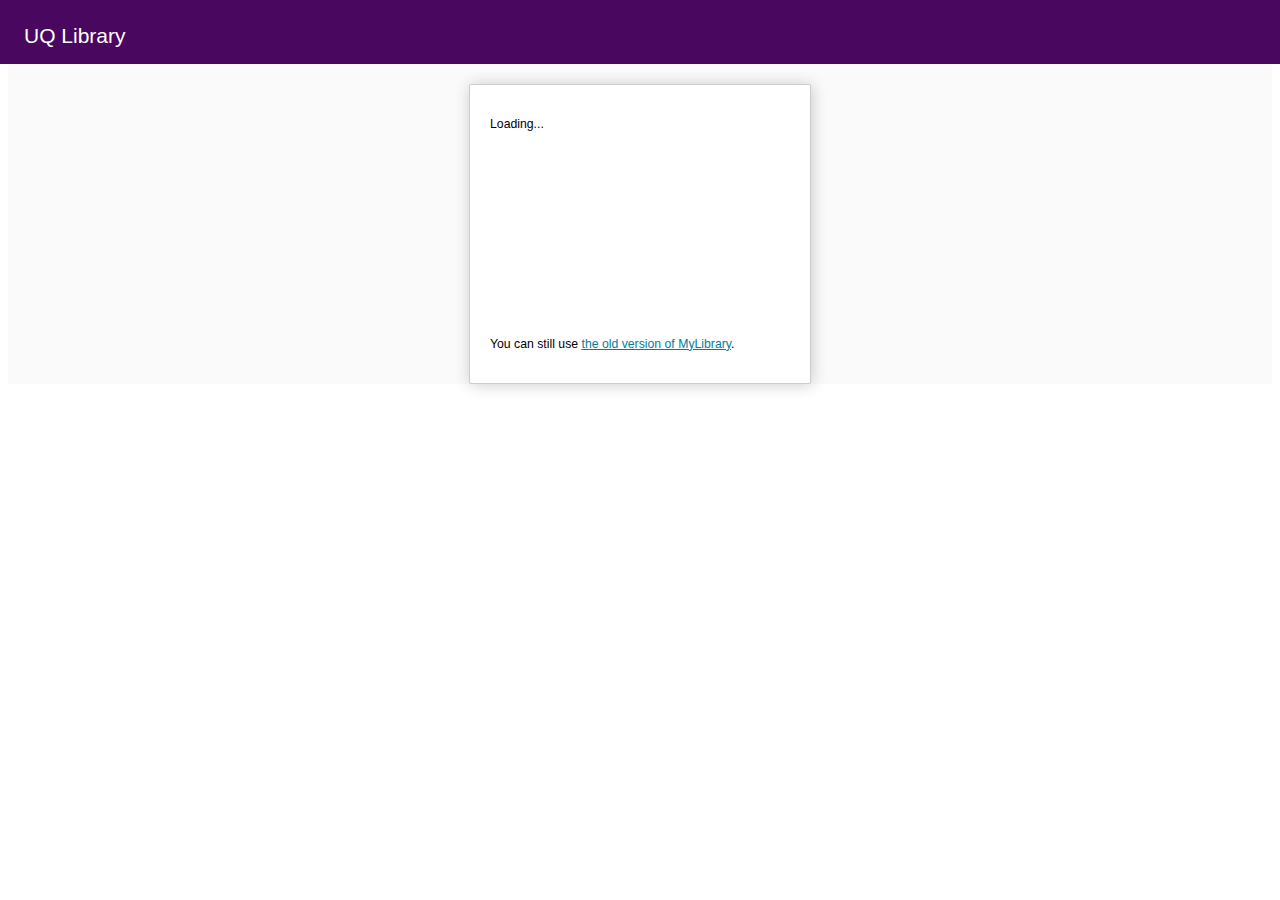
==== index.html @ 6b6ec924 "fixed reference to styles" ====
<!doctype html>
<html>
<head>
    <meta charset="utf-8">
    <meta name="viewport" content="width=device-width, minimum-scale=1.0, initial-scale=1.0, user-scalable=no">
    <title>UQ Library | My Library Home</title>
    <script>
        function isIE() {
            var myNav = navigator.userAgent.toLowerCase();
            return (myNav.indexOf('msie') != -1) ? parseInt(myNav.split('msie')[1]) : false;
        }

        if (!('registerElement' in document
                && 'createShadowRoot' in HTMLElement.prototype
                && 'import' in document.createElement('link')
                && 'content' in document.createElement('template'))) {
            // IE 8 and 9 throw errors if you try to include webcomponents.js, which prevents other user messages working
            if (!isIE() || isIE() > 9) {
                document.write('<script src="../uqlibrary-elements/0.5.4/webcomponentsjs/webcomponents.js"><\/script>');
            }
            document.write('<script type="text/javascript" src="bower_components/jquery/dist/jquery.min.js"><\/script>');
            document.write('<script type="text/javascript" src="bower_components/PgwBrowser/pgwbrowser.min.js"><\/script>');
        }
    </script>
    <link rel="manifest" href="manifest.json">
    <link rel="icon" sizes="192x192" href="images/launcher-icon-4x.png">
    <link rel="import" href="uqlibrary-home.html">
    <link rel="stylesheet" href="../uqlibrary-elements/resources/theme/app.css">
    <link rel="stylesheet" href="old-browser-message.css">
</head>
<body fullbleed>

<div id="unsupportedBrowser">

    <div id="unsupportedBrowserBanner">
        <h1 id="unsupportedBrowserHeader">UQ Library</h1>
    </div>
    <div class="card" id="unsupportedBrowserSupportMessage">
        <div id="loader" class="subhead">
            <p>Loading...</p>
            <svg class="circular">
                <circle class="path" cx="50" cy="50" r="20" fill="none" stroke-width="4" stroke-miterlimit="10"/>
            </svg>
        </div>
    </div>
</div>

<uqlibrary-home unresolved></uqlibrary-home>

<script>


    window.addEventListener('polymer-ready', function() {
        document.body.removeChild(document.getElementById('unsupportedBrowser'));
    });
    var $buoop = {
        vs: {i: 10, f: 15, o: 15, s: 7, c: 36},  // browser versions to notify
        reminder: 0,                   // after how many hours should the message reappear
        // 0 = show all the time
        onshow: function (infos) {
        },      // callback function after the bar has appeared
        onclick: function (infos) {
        },      // callback function if bar was clicked

        l: false,                       // set a language for the message, e.g. "en"
                                        // overrides the default detection
        test: false,                    // true = always show the bar (for testing)
        text: "Please upgrade to the latest version of <a href='http://www.google.com/chrome'>Google Chrome</a> to get the best experience on this site",                       // custom notification html text
        text_xx: "",                    // custom notification text for language "xx"
                                        // e.g. text_de for german and text_it for italian
        newwindow: true                 // open link in new window/tab
    };
    function $buo_f() {
        var e = document.createElement("script");
        e.src = "//browser-update.org/update.js";
        document.body.appendChild(e);
    }
    ;
    try {
        document.addEventListener("DOMContentLoaded", $buo_f, false)
        (function () {
            window.addEventListener('polymer-ready', function () {
                document.getElementById('unsupportedBrowser').style.display = 'none';
            });
        }());
    }
    catch (e) {
        if (window.jQuery) {
            $(document).ready(function () {
                var pgwBrowser = $.pgwBrowser();
                var messageCard = document.querySelector('#unsupportedBrowserSupportMessage');
                var e = document.createElement("p");
                e.id = "browserDetails";
                switch (pgwBrowser.os.group) {
                    case 'iOS':
                        if (pgwBrowser.os.majorVersion < 6) {
                            e.innerHTML = '<br \/><br \/>You are currently using an unsupported version of Safari bundled with Apple iOS version ' + pgwBrowser.os.fullVersion + '. We can only support Safari in Apple iOS version 6 and above.'
                        }
                        break;
                    case 'Windows Phone':
                        if (pgwBrowser.os.majorVersion < 8 && pgwBrowser.os.minorVersion < 1) {
                            e.innerHTML = '<br \/><br \/>You are currently using a version of Windows Phone older than version 8.1 (version ' + pgwBrowser.os.fullVersion + '). We can only support version 8.1 and above.'
                        }
                        break;
                    case 'Android':
                        if (pgwBrowser.os.majorVersion < 4 && pgwBrowser.os.minorVersion < 4) {
                            e.innerHTML = '<br \/><br \/>Since you are using Android (version ' + pgwBrowser.os.fullVersion + ') you can upgrade from the old Android Browser to <a href=\'https:\/\/play.google.com\/store\/apps\/details?id=com.android.chrome&hl=en\'>Google Chrome for Android<\/a> to get a faster, and compatible web experience.';
                        }
                        break;
                }
                messageCard.appendChild(e);
                var o = document.createElement("p");
                o.id = "browserDetailsOld";
                o.innerHTML = "<br \/><br \/>You can still use <a href=\'https:\/\/www.library.uq.edu.au\/mylibrary\'>the old version of MyLibrary<\/a>.";
                messageCard.appendChild(o);
            });
        }
        if (window.attachEvent) {
            window.attachEvent("onload", $buo_f);
        }
    }
</script>
</body>
</html>
---- old-browser-message.css ----
#unsupportedBrowser {
    background-color: #fafafa;
    font-family: "Roboto", sans-serif;
    font-size: 14px;
}

#unsupportedBrowserHeader {
    font-size: 1.5em;
    font-weight: 200;
    margin: 16px;
    padding: 0;
    color: white;
    font-family: "Roboto", sans-serif;
}

#unsupportedBrowser a {
    color: #007e9e;
}

#unsupportedBrowser a:hover {
    text-decoration: underline;
    color: #7B1FA2;
}

#unsupportedBrowserBanner {
    height: 56px;
    background-color: #4a075f;
    color: white;
    margin: -10px -15px 0 -15px;
    padding: 10px 15px 0 15px;
}

#unsupportedBrowserSupportMessage {
    max-width: 300px;
    margin: auto;
    margin-top: 20px;
    border: 1px solid #ccc;
    border-radius: 2px;
    padding: 20px;
    box-shadow: 1px 1px 16px rgba(0, 0, 0, 0.2);
    background-color: white;
    font-size: 0.875em;
}
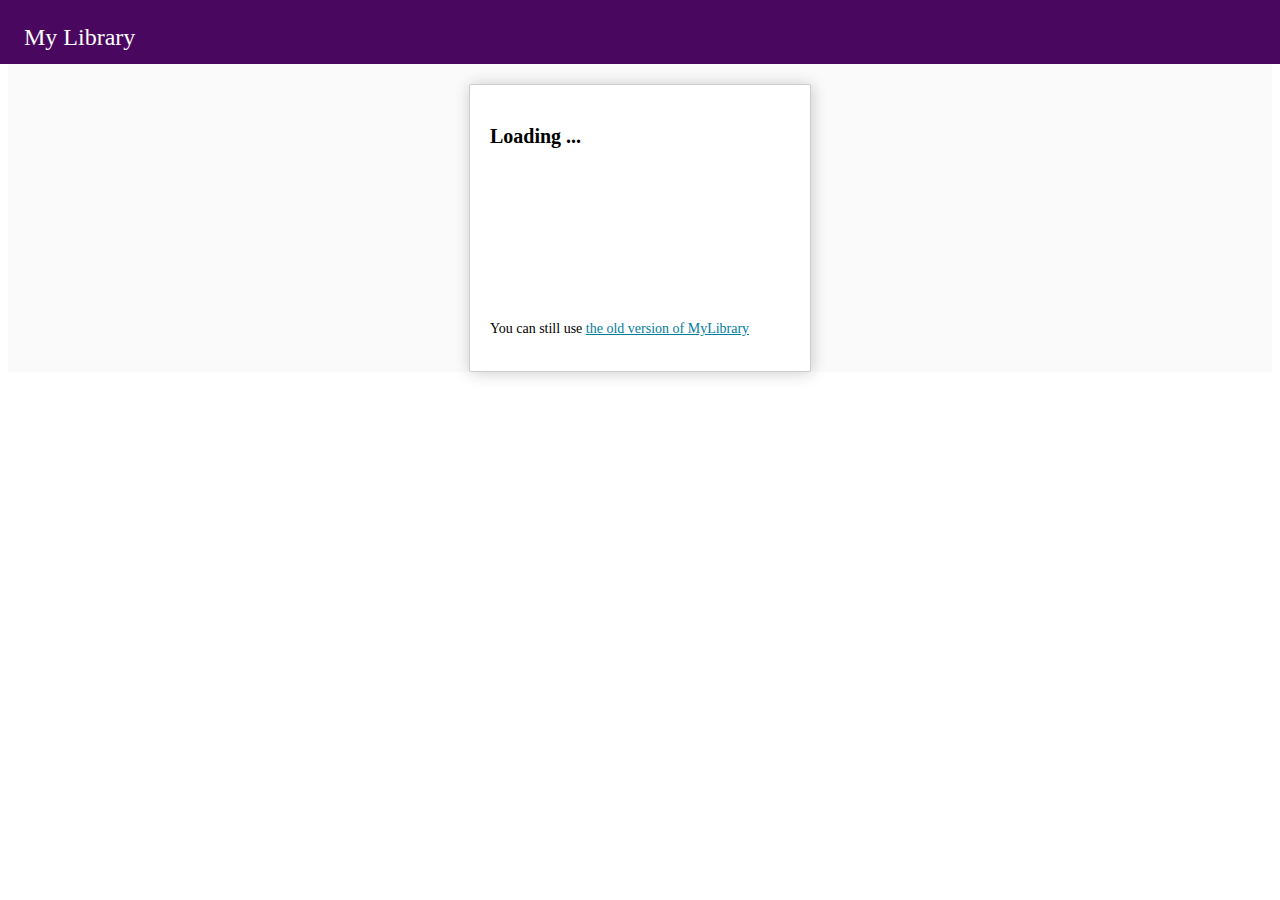
==== commit bb727dec: "updated loader screen, clean up code" ====
--- a/index.html
+++ b/index.html
@@ -16,7 +16,7 @@
                 && 'content' in document.createElement('template'))) {
             // IE 8 and 9 throw errors if you try to include webcomponents.js, which prevents other user messages working
             if (!isIE() || isIE() > 9) {
-                document.write('<script src="../uqlibrary-elements/0.5.4/webcomponentsjs/webcomponents.js"><\/script>');
+                document.write('<script src="../uqlibrary-elements/0.5.4/webcomponentsjs/webcomponents.min.js"><\/script>');
             }
             document.write('<script type="text/javascript" src="bower_components/jquery/dist/jquery.min.js"><\/script>');
             document.write('<script type="text/javascript" src="bower_components/PgwBrowser/pgwbrowser.min.js"><\/script>');
@@ -30,29 +30,37 @@
 </head>
 <body fullbleed>
 
+<uqlibrary-home unresolved></uqlibrary-home>
+
 <div id="unsupportedBrowser">
+    <div id="unsupportedBrowserBanner">
+        <h1 id="unsupportedBrowserHeader">My Library</h1>
+    </div>
 
-    <div id="unsupportedBrowserBanner">
-        <h1 id="unsupportedBrowserHeader">UQ Library</h1>
-    </div>
     <div class="card" id="unsupportedBrowserSupportMessage">
-        <div id="loader" class="subhead">
-            <p>Loading...</p>
+        <p class="titleMessage text-center">Loading ...</p>
+
+        <div id="loader">
+
             <svg class="circular">
                 <circle class="path" cx="50" cy="50" r="20" fill="none" stroke-width="4" stroke-miterlimit="10"/>
             </svg>
+
+            <div class="loader" title="1">
+            </div>
         </div>
+
+        You can still use <a href='https://www.library.uq.edu.au/mylibrary'>the old version of MyLibrary</a>
     </div>
 </div>
 
-<uqlibrary-home unresolved></uqlibrary-home>
 
 <script>
-
 
     window.addEventListener('polymer-ready', function() {
         document.body.removeChild(document.getElementById('unsupportedBrowser'));
     });
+
     var $buoop = {
         vs: {i: 10, f: 15, o: 15, s: 7, c: 36},  // browser versions to notify
         reminder: 0,                   // after how many hours should the message reappear
@@ -80,7 +88,8 @@
         document.addEventListener("DOMContentLoaded", $buo_f, false)
         (function () {
             window.addEventListener('polymer-ready', function () {
-                document.getElementById('unsupportedBrowser').style.display = 'none';
+                if (document.getElementById('unsupportedBrowser'))
+                    document.getElementById('unsupportedBrowser').style.display = 'none';
             });
         }());
     }
@@ -108,11 +117,9 @@
                         }
                         break;
                 }
+
                 messageCard.appendChild(e);
-                var o = document.createElement("p");
-                o.id = "browserDetailsOld";
-                o.innerHTML = "<br \/><br \/>You can still use <a href=\'https:\/\/www.library.uq.edu.au\/mylibrary\'>the old version of MyLibrary<\/a>.";
-                messageCard.appendChild(o);
+
             });
         }
         if (window.attachEvent) {
--- a/old-browser-message.css
+++ b/old-browser-message.css
@@ -1,6 +1,6 @@
 #unsupportedBrowser {
     background-color: #fafafa;
-    font-family: "Roboto", sans-serif;
+    font-family: "sans-serif;
     font-size: 14px;
 }
 
@@ -10,7 +10,13 @@
     margin: 16px;
     padding: 0;
     color: white;
-    font-family: "Roboto", sans-serif;
+}
+
+#unsupportedBrowserSupportMessage .titleMessage {
+    font-size: 1.42857em;
+    line-height: 1.1em;
+    font-weight: bold;
+    font-family: "sans-serif;
 }
 
 #unsupportedBrowser a {
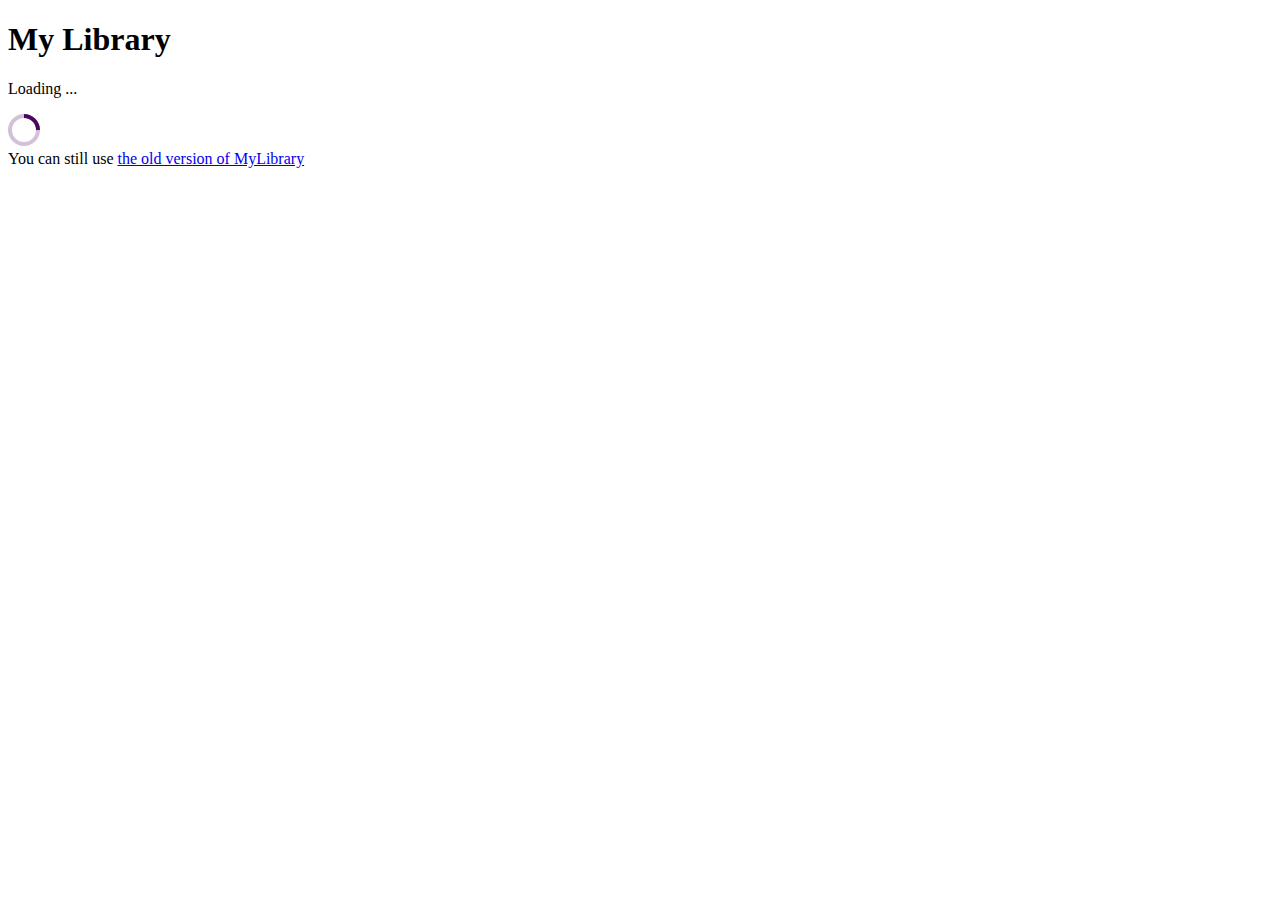
==== commit 7fef1610: "updated loading screen, centralised scripts/images" ====
--- a/index.html
+++ b/index.html
@@ -2,36 +2,60 @@
 <html>
 <head>
     <meta charset="utf-8">
+
+    <!--Mobile meta tags-->
     <meta name="viewport" content="width=device-width, minimum-scale=1.0, initial-scale=1.0, user-scalable=no">
-    <title>UQ Library | My Library Home</title>
-    <script>
-        function isIE() {
-            var myNav = navigator.userAgent.toLowerCase();
-            return (myNav.indexOf('msie') != -1) ? parseInt(myNav.split('msie')[1]) : false;
-        }
+    <meta name="apple-mobile-web-app-capable" content="yes">
+    <meta name="mobile-web-app-capable" content="yes">
 
-        if (!('registerElement' in document
-                && 'createShadowRoot' in HTMLElement.prototype
-                && 'import' in document.createElement('link')
-                && 'content' in document.createElement('template'))) {
-            // IE 8 and 9 throw errors if you try to include webcomponents.js, which prevents other user messages working
-            if (!isIE() || isIE() > 9) {
-                document.write('<script src="../uqlibrary-elements/0.5.4/webcomponentsjs/webcomponents.min.js"><\/script>');
-            }
-            document.write('<script type="text/javascript" src="bower_components/jquery/dist/jquery.min.js"><\/script>');
-            document.write('<script type="text/javascript" src="bower_components/PgwBrowser/pgwbrowser.min.js"><\/script>');
-        }
-    </script>
-    <link rel="manifest" href="manifest.json">
-    <link rel="icon" sizes="192x192" href="images/launcher-icon-4x.png">
+    <!--Short title for homescreens on mobile devices-->
+    <title>UQ Library</title>
+
+    <script src="../uqlibrary-elements/resources/common/preloader.js"></script>
+
+    <!--fav icons-->
+    <link rel="icon" type="image/x-icon" href="../uqlibrary-elements/resources/images/favicon.ico">
+    <link rel="icon" type="image/png" href="../uqlibrary-elements/resources/images/favicon-32x32.png" sizes="32x32">
+    <link rel="icon" type="image/png" href="../uqlibrary-elements/resources/images/favicon-32x32.png" sizes="32x32">
+    <link rel="icon" type="image/png" href="../uqlibrary-elements/resources/images/favicon-96x96.png" sizes="96x96">
+    <link rel="icon" type="image/png" href="../uqlibrary-elements/resources/images/favicon-16x16.png" sizes="16x16">
+
+    <!--Chrome images and icons -->
+    <link rel="manifest" href="../uqlibrary-elements/resources/common/manifest.json">
+    <link rel="icon" sizes="192x192" href="../uqlibrary-elements/resources/images/launcher-icon-4x.png">
+
+    <!--Safari & iOS icons-->
+    <link rel="apple-touch-icon" href="../uqlibrary-elements/resources/images/apple-touch-icon.png">
+    <link rel="apple-touch-icon" sizes="57x57" href="../uqlibrary-elements/resources/images/apple-touch-icon-57x57.png">
+    <link rel="apple-touch-icon" sizes="60x60" href="../uqlibrary-elements/resources/images/apple-touch-icon-60x60.png">
+    <link rel="apple-touch-icon" sizes="72x72" href="../uqlibrary-elements/resources/images/apple-touch-icon-72x72.png">
+    <link rel="apple-touch-icon" sizes="76x76" href="../uqlibrary-elements/resources/images/apple-touch-icon-76x76.png">
+    <link rel="apple-touch-icon" sizes="114x114" href="../uqlibrary-elements/resources/images/apple-touch-icon-114x114.png">
+    <link rel="apple-touch-icon" sizes="120x120" href="../uqlibrary-elements/resources/images/apple-touch-icon-120x120.png">
+    <link rel="apple-touch-icon" sizes="144x144" href="../uqlibrary-elements/resources/images/apple-touch-icon-144x144.png">
+    <link rel="apple-touch-icon" sizes="152x152" href="../uqlibrary-elements/resources/images/apple-touch-icon-152x152.png">
+    <link rel="apple-touch-icon" sizes="180x180" href="../uqlibrary-elements/resources/images/apple-touch-icon-180x180.png">
+
+    <!--Windows/IE specific data -->
+    <meta http-equiv="X-UA-Compatible" content="IE=edge">
+    <meta name="msapplication-config" content="../uqlibrary-elements/resources/common/IEconfig.xml" />
+    <meta name="msapplication-TileColor" content="#9f00a7">
+    <meta name="msapplication-TileImage" content="../uqlibrary-elements/resources/images/mstile-144x144.png">
+    <meta name="theme-color" content="#ffffff">
+
+    <!--common styles includes-->
+    <link rel="stylesheet" type="text/css" href="../uqlibrary-elements/resources/theme/preloader.css">
+    <link rel="stylesheet" type="text/css" href="../uqlibrary-elements/resources/theme/app.css">
+
+    <!--web components includes-->
     <link rel="import" href="uqlibrary-home.html">
-    <link rel="stylesheet" href="../uqlibrary-elements/resources/theme/app.css">
-    <link rel="stylesheet" href="old-browser-message.css">
+
 </head>
 <body fullbleed>
 
 <uqlibrary-home unresolved></uqlibrary-home>
 
+<!--preloader placeholder-->
 <div id="unsupportedBrowser">
     <div id="unsupportedBrowserBanner">
         <h1 id="unsupportedBrowserHeader">My Library</h1>
@@ -41,91 +65,17 @@
         <p class="titleMessage text-center">Loading ...</p>
 
         <div id="loader">
-
-            <svg class="circular">
-                <circle class="path" cx="50" cy="50" r="20" fill="none" stroke-width="4" stroke-miterlimit="10"/>
+            <svg id="loaderImage" class="circular" xmlns="http://www.w3.org/2000/svg" viewBox="0 0 32 32" width="32" height="32" fill="#4a075f">
+                <path opacity=".25" d="M16 0 A16 16 0 0 0 16 32 A16 16 0 0 0 16 0 M16 4 A12 12 0 0 1 16 28 A12 12 0 0 1 16 4"/>
+                <path d="M16 0 A16 16 0 0 1 32 16 L28 16 A12 12 0 0 0 16 4z">
+                </path>
             </svg>
 
-            <div class="loader" title="1">
-            </div>
         </div>
-
         You can still use <a href='https://www.library.uq.edu.au/mylibrary'>the old version of MyLibrary</a>
     </div>
 </div>
+<!--end preloader placeholder-->
 
-
-<script>
-
-    window.addEventListener('polymer-ready', function() {
-        document.body.removeChild(document.getElementById('unsupportedBrowser'));
-    });
-
-    var $buoop = {
-        vs: {i: 10, f: 15, o: 15, s: 7, c: 36},  // browser versions to notify
-        reminder: 0,                   // after how many hours should the message reappear
-        // 0 = show all the time
-        onshow: function (infos) {
-        },      // callback function after the bar has appeared
-        onclick: function (infos) {
-        },      // callback function if bar was clicked
-
-        l: false,                       // set a language for the message, e.g. "en"
-                                        // overrides the default detection
-        test: false,                    // true = always show the bar (for testing)
-        text: "Please upgrade to the latest version of <a href='http://www.google.com/chrome'>Google Chrome</a> to get the best experience on this site",                       // custom notification html text
-        text_xx: "",                    // custom notification text for language "xx"
-                                        // e.g. text_de for german and text_it for italian
-        newwindow: true                 // open link in new window/tab
-    };
-    function $buo_f() {
-        var e = document.createElement("script");
-        e.src = "//browser-update.org/update.js";
-        document.body.appendChild(e);
-    }
-    ;
-    try {
-        document.addEventListener("DOMContentLoaded", $buo_f, false)
-        (function () {
-            window.addEventListener('polymer-ready', function () {
-                if (document.getElementById('unsupportedBrowser'))
-                    document.getElementById('unsupportedBrowser').style.display = 'none';
-            });
-        }());
-    }
-    catch (e) {
-        if (window.jQuery) {
-            $(document).ready(function () {
-                var pgwBrowser = $.pgwBrowser();
-                var messageCard = document.querySelector('#unsupportedBrowserSupportMessage');
-                var e = document.createElement("p");
-                e.id = "browserDetails";
-                switch (pgwBrowser.os.group) {
-                    case 'iOS':
-                        if (pgwBrowser.os.majorVersion < 6) {
-                            e.innerHTML = '<br \/><br \/>You are currently using an unsupported version of Safari bundled with Apple iOS version ' + pgwBrowser.os.fullVersion + '. We can only support Safari in Apple iOS version 6 and above.'
-                        }
-                        break;
-                    case 'Windows Phone':
-                        if (pgwBrowser.os.majorVersion < 8 && pgwBrowser.os.minorVersion < 1) {
-                            e.innerHTML = '<br \/><br \/>You are currently using a version of Windows Phone older than version 8.1 (version ' + pgwBrowser.os.fullVersion + '). We can only support version 8.1 and above.'
-                        }
-                        break;
-                    case 'Android':
-                        if (pgwBrowser.os.majorVersion < 4 && pgwBrowser.os.minorVersion < 4) {
-                            e.innerHTML = '<br \/><br \/>Since you are using Android (version ' + pgwBrowser.os.fullVersion + ') you can upgrade from the old Android Browser to <a href=\'https:\/\/play.google.com\/store\/apps\/details?id=com.android.chrome&hl=en\'>Google Chrome for Android<\/a> to get a faster, and compatible web experience.';
-                        }
-                        break;
-                }
-
-                messageCard.appendChild(e);
-
-            });
-        }
-        if (window.attachEvent) {
-            window.attachEvent("onload", $buo_f);
-        }
-    }
-</script>
 </body>
 </html>
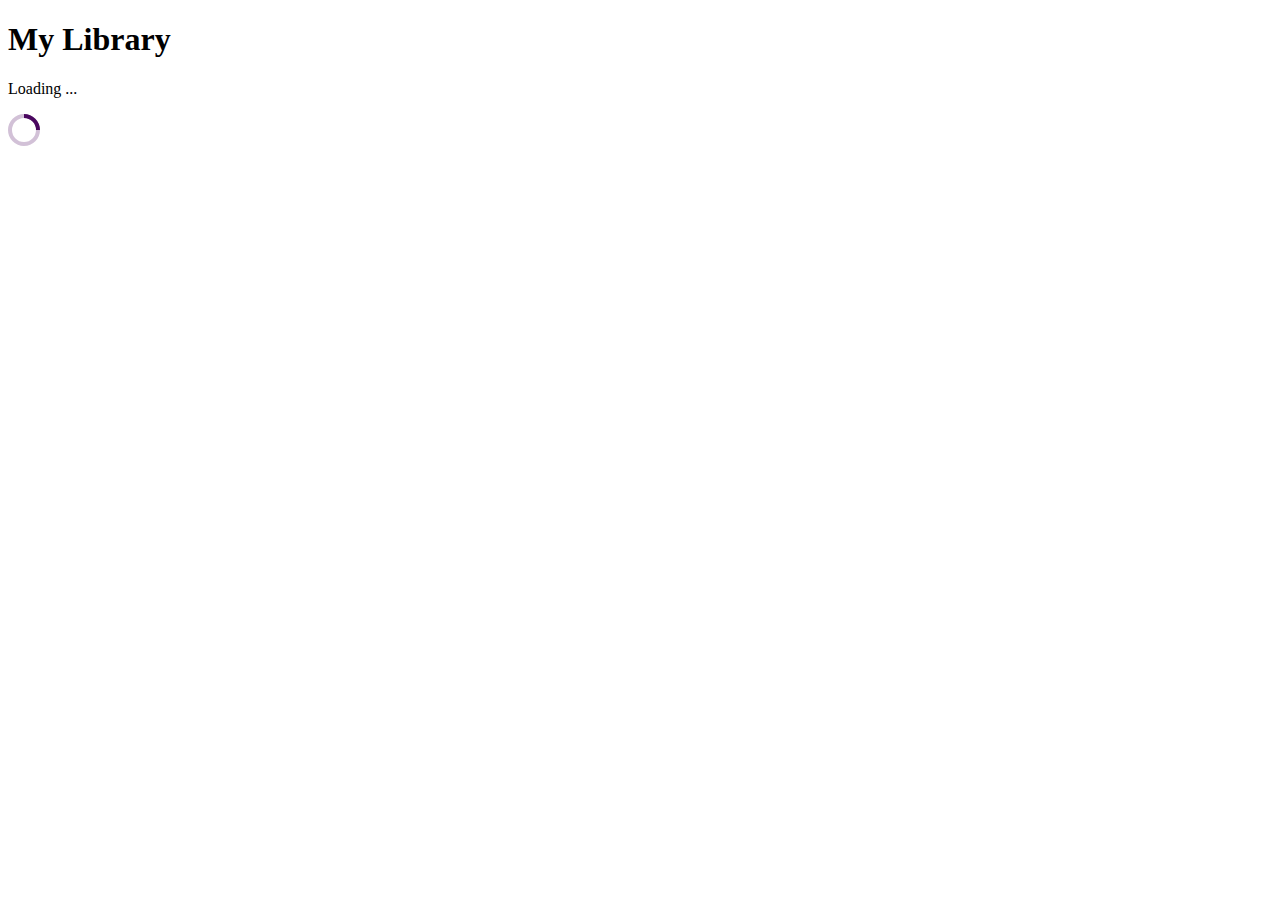
==== commit 569ac215: "updated redirect message" ====
--- a/index.html
+++ b/index.html
@@ -62,7 +62,7 @@
     </div>
 
     <div class="card" id="unsupportedBrowserSupportMessage">
-        <p class="titleMessage text-center">Loading ...</p>
+        <p id="loadingTitle" class="text-center">Loading ...</p>
 
         <div id="loader">
             <svg id="loaderImage" class="circular" xmlns="http://www.w3.org/2000/svg" viewBox="0 0 32 32" width="32" height="32" fill="#4a075f">
@@ -72,7 +72,7 @@
             </svg>
 
         </div>
-        You can still use <a href='https://www.library.uq.edu.au/mylibrary'>the old version of MyLibrary</a>
+        <p id="redirectMessage"></p>
     </div>
 </div>
 <!--end preloader placeholder-->
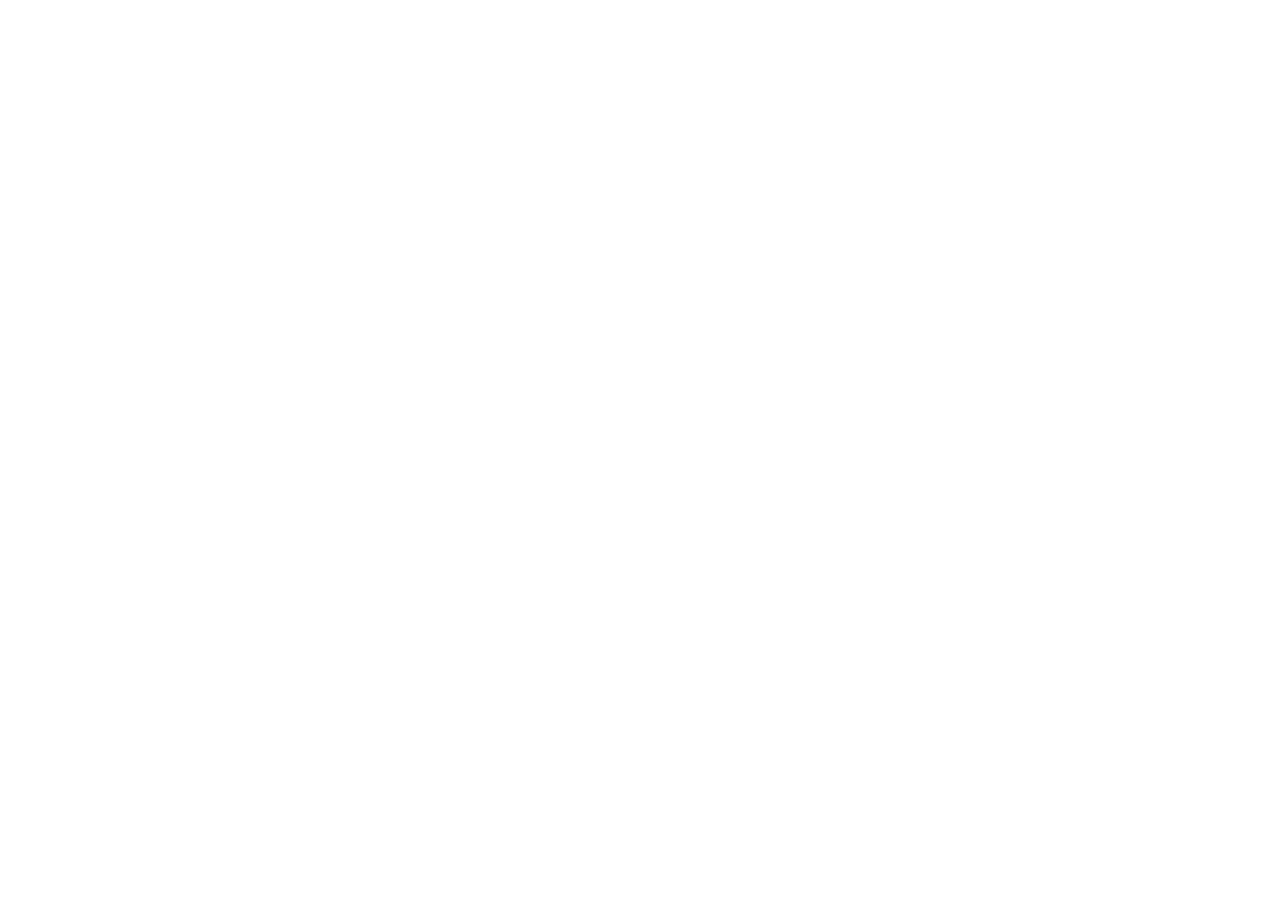
==== commit b351f1a2: "adding redirect to new my library app" ====
--- a/index.html
+++ b/index.html
@@ -1,81 +1,19 @@
 <!doctype html>
-<html>
+<html lang="en">
 <head>
     <meta charset="utf-8">
+    <meta name="viewport" content="width=device-width, user-scalable=no, initial-scale=1.0, maximum-scale=1.0, minimum-scale=1.0"/>
+    <meta http-equiv="refresh" content="0; URL='https://www.library.uq.edu.au/mylibrary/'" />
+    <title>UQ Library | My Library</title>
+    <script>
+        window.location.href = "https://www.library.uq.edu.au/mylibrary/";
+    </script>
+</head>
 
-    <!--Mobile meta tags-->
-    <meta name="viewport" content="width=device-width, minimum-scale=1.0, initial-scale=1.0, user-scalable=no">
-    <meta name="apple-mobile-web-app-capable" content="yes">
-    <meta name="mobile-web-app-capable" content="yes">
-
-    <!--Short title for homescreens on mobile devices-->
-    <title>UQ Library</title>
-
-    <script src="../uqlibrary-elements/resources/common/preloader.js"></script>
-
-    <!--fav icons-->
-    <link rel="icon" type="image/x-icon" href="../uqlibrary-elements/resources/images/favicon.ico">
-    <link rel="icon" type="image/png" href="../uqlibrary-elements/resources/images/favicon-32x32.png" sizes="32x32">
-    <link rel="icon" type="image/png" href="../uqlibrary-elements/resources/images/favicon-32x32.png" sizes="32x32">
-    <link rel="icon" type="image/png" href="../uqlibrary-elements/resources/images/favicon-96x96.png" sizes="96x96">
-    <link rel="icon" type="image/png" href="../uqlibrary-elements/resources/images/favicon-16x16.png" sizes="16x16">
-
-    <!--Chrome images and icons -->
-    <link rel="manifest" href="../uqlibrary-elements/resources/common/manifest.json">
-    <link rel="icon" sizes="192x192" href="../uqlibrary-elements/resources/images/launcher-icon-4x.png">
-
-    <!--Safari & iOS icons-->
-    <link rel="apple-touch-icon" href="../uqlibrary-elements/resources/images/apple-touch-icon.png">
-    <link rel="apple-touch-icon" sizes="57x57" href="../uqlibrary-elements/resources/images/apple-touch-icon-57x57.png">
-    <link rel="apple-touch-icon" sizes="60x60" href="../uqlibrary-elements/resources/images/apple-touch-icon-60x60.png">
-    <link rel="apple-touch-icon" sizes="72x72" href="../uqlibrary-elements/resources/images/apple-touch-icon-72x72.png">
-    <link rel="apple-touch-icon" sizes="76x76" href="../uqlibrary-elements/resources/images/apple-touch-icon-76x76.png">
-    <link rel="apple-touch-icon" sizes="114x114" href="../uqlibrary-elements/resources/images/apple-touch-icon-114x114.png">
-    <link rel="apple-touch-icon" sizes="120x120" href="../uqlibrary-elements/resources/images/apple-touch-icon-120x120.png">
-    <link rel="apple-touch-icon" sizes="144x144" href="../uqlibrary-elements/resources/images/apple-touch-icon-144x144.png">
-    <link rel="apple-touch-icon" sizes="152x152" href="../uqlibrary-elements/resources/images/apple-touch-icon-152x152.png">
-    <link rel="apple-touch-icon" sizes="180x180" href="../uqlibrary-elements/resources/images/apple-touch-icon-180x180.png">
-
-    <!--Windows/IE specific data -->
-    <meta http-equiv="X-UA-Compatible" content="IE=edge">
-    <meta name="msapplication-config" content="../uqlibrary-elements/resources/common/IEconfig.xml" />
-    <meta name="msapplication-TileColor" content="#9f00a7">
-    <meta name="msapplication-TileImage" content="../uqlibrary-elements/resources/images/mstile-144x144.png">
-    <meta name="theme-color" content="#ffffff">
-
-    <!--common styles includes-->
-    <link rel="stylesheet" type="text/css" href="../uqlibrary-elements/resources/theme/preloader.css">
-    <link rel="stylesheet" type="text/css" href="../uqlibrary-elements/resources/theme/app.css">
-
-    <!--web components includes-->
-    <link rel="import" href="uqlibrary-home.html">
-
-</head>
-<body fullbleed>
-
-<uqlibrary-home unresolved></uqlibrary-home>
-
-<!--preloader placeholder-->
-<div id="unsupportedBrowser">
-    <div id="unsupportedBrowserBanner">
-        <h1 id="unsupportedBrowserHeader">My Library</h1>
-    </div>
-
-    <div class="card" id="unsupportedBrowserSupportMessage">
-        <p id="loadingTitle" class="text-center">Loading ...</p>
-
-        <div id="loader">
-            <svg id="loaderImage" class="circular" xmlns="http://www.w3.org/2000/svg" viewBox="0 0 32 32" width="32" height="32" fill="#4a075f">
-                <path opacity=".25" d="M16 0 A16 16 0 0 0 16 32 A16 16 0 0 0 16 0 M16 4 A12 12 0 0 1 16 28 A12 12 0 0 1 16 4"/>
-                <path d="M16 0 A16 16 0 0 1 32 16 L28 16 A12 12 0 0 0 16 4z">
-                </path>
-            </svg>
-
-        </div>
-        <p id="redirectMessage"></p>
-    </div>
-</div>
-<!--end preloader placeholder-->
-
+<body>
+    <noscript>
+        Your browser does not support JavaScript! Please enable JavaScript or use another browser.
+    </noscript>
+    <a href="https://www.library.uq.edu.au/mylibrary/">UQ My Library</a>
 </body>
-</html>
+</html>